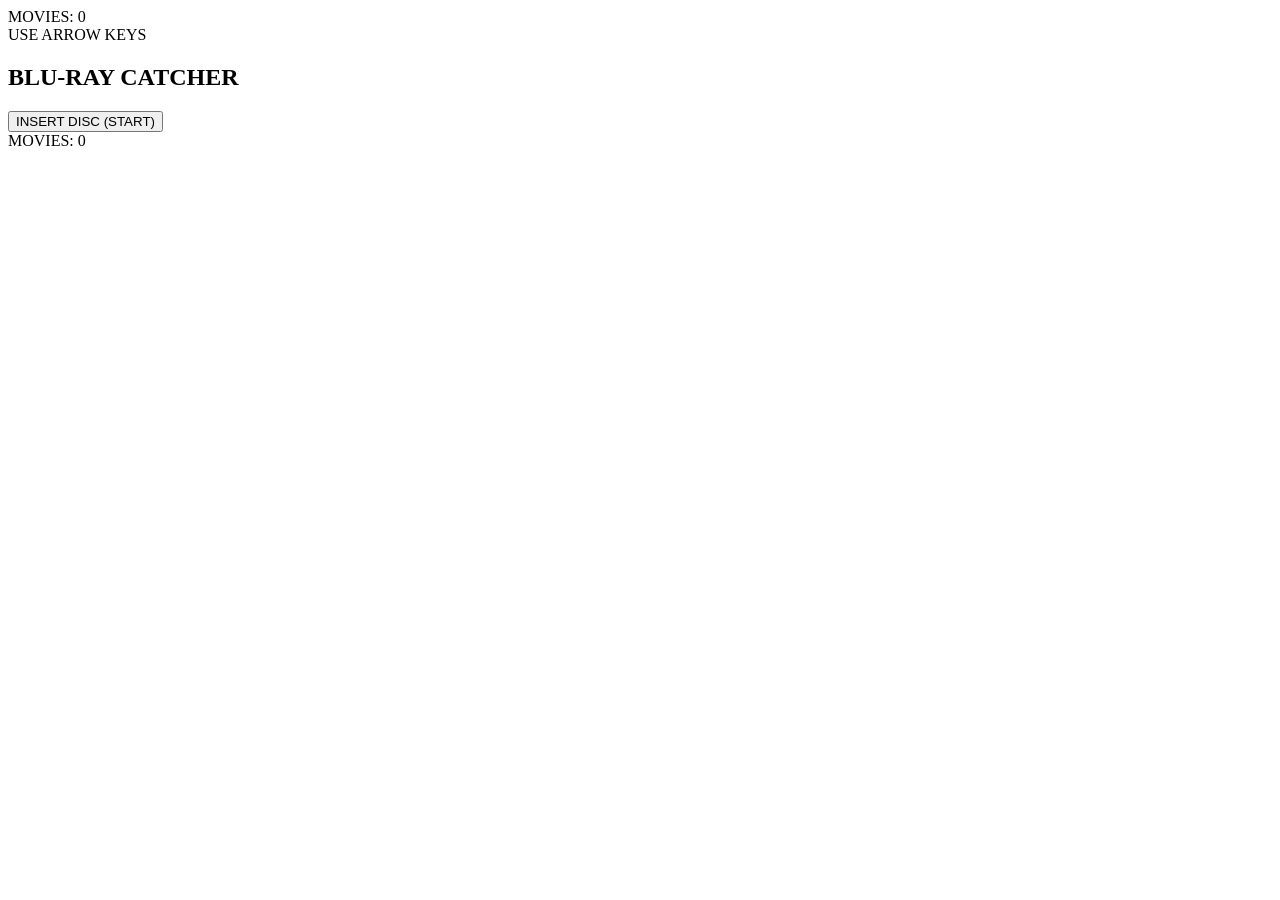
==== game.html @ 9b79749c "Add files I uploaded it" ====
<!DOCTYPE html>
<html lang="en">
<head>
    <meta charset="UTF-8">
    <title>Blu-ray Catch Game</title>
    <link rel="stylesheet" href="/startbootstrap-clean-blog-gh-pages/startbootstrap-clean-blog-gh-pages/css/game.css">
</head>
<body>
    <div id="game-wrapper">
        <div id="lcd-screen">
            <div id="ui-layer">
                <div>MOVIES: <span id="game-score">0</span></div>
                <div id="game-msg">USE ARROW KEYS</div>
            </div>
            <div id="start-overlay">
    <h2>BLU-RAY CATCHER</h2>
    <button id="start-btn">INSERT DISC (START)</button>
</div>

<div id="game-over-overlay" style="display: none;">
    <h2>Game Over!</h2>
    <p>FINAL SCORE: <span id="final-score">0</span></p>
    <button id="restart-btn">TRY AGAIN</button>
</div>

<div id="ui-layer">
    <div>MOVIES: <span id="game-score">0</span></div>
</div>

<div id="case" class="pos-tl"></div>

<div class="br-player tl"></div>
<div class="br-player bl"></div>
<div class="br-player tr"></div>
<div class="br-player br"></div>

<div id="disc-field"></div>
        </div>
    </div>

    <script src="/startbootstrap-clean-blog-gh-pages/startbootstrap-clean-blog-gh-pages/js/game.js"></script>
</body>
</html>
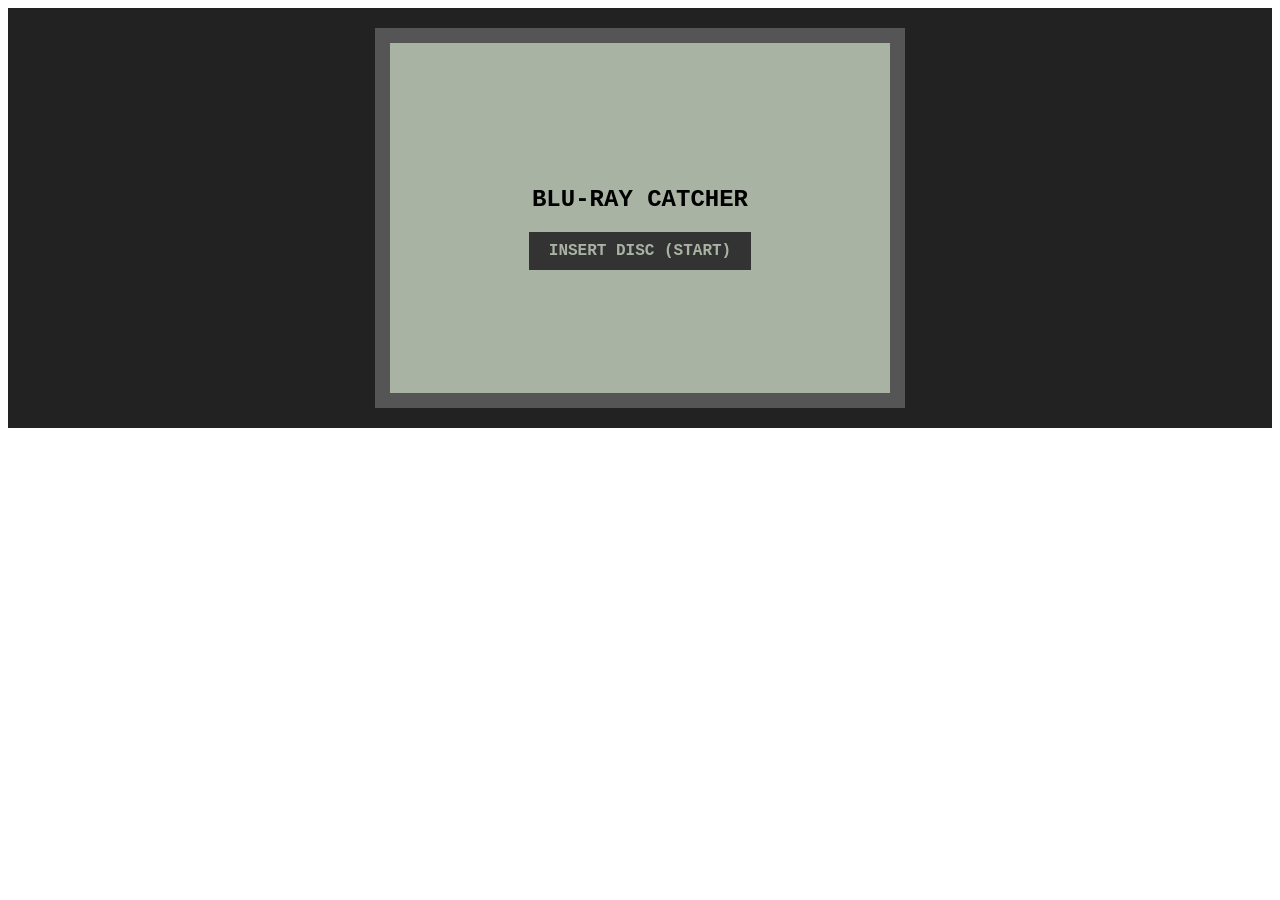
==== commit b26a07f3: "Fixing the game because github pages sucks" ====
--- a/game.html
+++ b/game.html
@@ -3,7 +3,7 @@
 <head>
     <meta charset="UTF-8">
     <title>Blu-ray Catch Game</title>
-    <link rel="stylesheet" href="/startbootstrap-clean-blog-gh-pages/startbootstrap-clean-blog-gh-pages/css/game.css">
+    <link rel="stylesheet" href="css/game.css">
 </head>
 <body>
     <div id="game-wrapper">
@@ -38,6 +38,6 @@
         </div>
     </div>
 
-    <script src="/startbootstrap-clean-blog-gh-pages/startbootstrap-clean-blog-gh-pages/js/game.js"></script>
+    <script src="js/game.js"></script>
 </body>
 </html>
--- a/css/game.css
+++ b/css/game.css
@@ -0,0 +1,150 @@
+#game-wrapper {
+    display: flex;
+    justify-content: center;
+    padding: 20px;
+    background: #222; 
+}
+
+#lcd-screen {
+    width: 500px;
+    height: 350px;
+    background-color: #a8b3a4; 
+    position: relative;
+    border: 15px solid #555;
+    overflow: hidden;
+    font-family: 'Courier New', monospace;
+    font-weight: bold;
+}
+
+#ui-layer {
+    display: flex;
+    justify-content: space-between;
+    padding: 10px;
+    color: rgba(0,0,0,0.6);
+}
+
+#case {
+    width: 45px;
+    height: 60px;
+    background: #0055ff;
+    border: 2px solid #fff;
+    position: absolute;
+    transition: 0.05s;
+    z-index: 10;
+}
+
+.pos-tl { top: 60px;  left: 120px; }
+.pos-bl { top: 210px; left: 120px; }
+.pos-tr { top: 60px;  right: 120px; }
+.pos-br { top: 210px; right: 120px; }
+
+.br-player {
+    width: 80px;
+    height: 30px;
+    background: #333;
+    position: absolute;
+}
+.tl { top: 75px;  left: 0; }
+.bl { top: 225px; left: 0; }
+.tr { top: 75px;  right: 0; }
+.br { top: 225px; right: 0; }
+
+.disc {
+    width: 25px;
+    height: 25px;
+    background: radial-gradient(circle, #fff 10%, #888 80%);
+    border-radius: 50%;
+    position: absolute;
+}
+/* Add this to your game.css */
+#start-overlay {
+    position: absolute;
+    top: 0;
+    left: 0;
+    width: 100%;
+    height: 100%;
+    background-color: #a8b3a4; /* Match the LCD color */
+    display: flex;
+    flex-direction: column;
+    justify-content: center;
+    align-items: center;
+    z-index: 100; /* Keep it on top */
+}
+
+#start-btn {
+    padding: 10px 20px;
+    font-family: 'Courier New', monospace;
+    font-weight: bold;
+    background-color: #333;
+    color: #a8b3a4;
+    border: none;
+    cursor: pointer;
+    font-size: 16px;
+}
+
+#start-btn:hover {
+    background-color: #0055ff;
+    color: white;
+}
+
+/* Custom Game Over Screen */
+#game-over-overlay {
+    position: absolute;
+    top: 0; left: 0; width: 100%; height: 100%;
+    background-color: rgba(168, 179, 164, 0.9);
+    display: flex; flex-direction: column;
+    justify-content: center; align-items: center;
+    z-index: 101;
+    text-align: center;
+}
+
+/* 1. REPLACE THE CASE BOX WITH AN IMAGE */
+#case {
+    width: 50px;
+    height: 70px;
+    background-image: url('../assets/img/BD_CASE.png'); /* Put your filename here */
+    background-size: contain;
+    background-repeat: no-repeat;
+    position: absolute;
+    transition: 0.05s;
+    z-index: 10;
+}
+
+/* 2. REPLACE THE PLAYERS WITH IMAGES */
+.br-player {
+    width: 100px;
+    height: 40px;
+    background-image: url('../assets/img/bd_player.jpg'); /* Put your filename here */
+    background-size: contain;
+    background-repeat: no-repeat;
+    position: absolute;
+}
+
+/* 3. REPLACE THE DISCS WITH IMAGES */
+.disc {
+    width: 30px;
+    height: 30px;
+    background-image: url('../assets/img/BD_Disc.png'); /* Put your filename here */
+    background-size: contain;
+    background-repeat: no-repeat;
+    position: absolute;
+}
+
+#start-overlay, #game-over-overlay {
+    position: absolute;
+    top: 0;
+    left: 0;
+    width: 100%;
+    height: 100%;
+    background-color: #a8b3a4; /* Match the LCD color perfectly */
+    display: flex;
+    flex-direction: column;
+    justify-content: center;
+    align-items: center;
+    z-index: 100;
+}
+/* This ensures the Game Over screen stays hidden until the JS triggers it */
+#game-over-overlay {
+    display: none; 
+    z-index: 101;
+}
